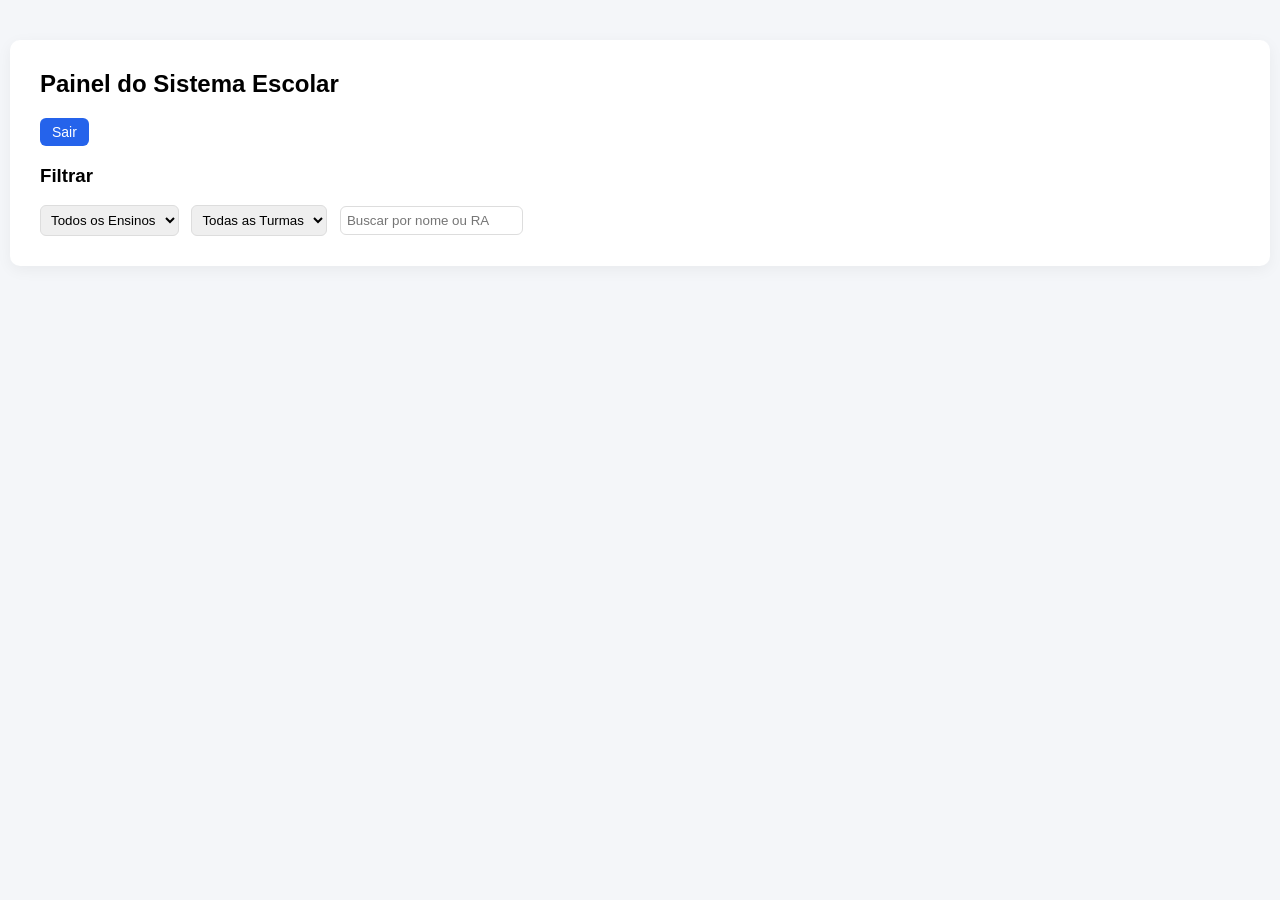
==== dashboard.html @ 217aeb85 "dashboard.html" ====
<!DOCTYPE html>
<html lang="pt-br">
<head>
<meta charset="UTF-8">
<title>Dashboard - Sistema Escolar</title>

<style>
body {
  font-family: 'Segoe UI', sans-serif;
  margin: 0;
  background-color: #f4f6f9;
}

.container {
  max-width: 1200px;
  margin: 40px auto;
  background: white;
  padding: 30px;
  border-radius: 10px;
  box-shadow: 0 4px 15px rgba(0,0,0,0.05);
}

h2 {
  margin-top: 0;
}

button {
  padding: 6px 12px;
  border: none;
  border-radius: 6px;
  cursor: pointer;
  font-size: 14px;
}

button:hover {
  opacity: 0.9;
}

.btn-primary { background-color: #2563eb; color: white; }
.btn-danger { background-color: #dc2626; color: white; }
.btn-success { background-color: #16a34a; color: white; }
.btn-warning { background-color: #f59e0b; color: white; }
.btn-info { background-color: #0284c7; color: white; }

.btn-sm {
  font-size: 12px;
  padding: 5px 8px;
  min-width: 90px;
}

.acoes {
  display: flex;
  gap: 6px;
  justify-content: center;
  flex-wrap: wrap;
}

table {
  border-collapse: collapse;
  width: 100%;
  margin-top: 20px;
}

th, td {
  padding: 12px;
  text-align: center;
}

th {
  background-color: #f9fafb;
  font-weight: 600;
}

tr:nth-child(even) {
  background-color: #f3f4f6;
}

.badge {
  padding: 4px 8px;
  border-radius: 20px;
  font-size: 12px;
  font-weight: bold;
}

.badge-ativo {
  background-color: #dcfce7;
  color: #166534;
}

.badge-inativo {
  background-color: #fee2e2;
  color: #991b1b;
}

img {
  width: 60px;
  height: 60px;
  border-radius: 50%;
  object-fit: cover;
}

select, input {
  padding: 6px;
  border-radius: 6px;
  border: 1px solid #ddd;
  margin-right: 8px;
}

.modal-overlay {
  position: fixed;
  inset: 0;
  background: rgba(0,0,0,0.45);
  display: none;
  align-items: center;
  justify-content: center;
  z-index: 999;
}

.modal {
  background: white;
  padding: 30px;
  border-radius: 12px;
  width: 380px;
  box-shadow: 0 15px 40px rgba(0,0,0,0.15);
  animation: fadeIn 0.2s ease-in-out;
  font-family: 'Segoe UI', sans-serif;
}

.modal h3 {
  margin-top: 0;
  margin-bottom: 15px;
  font-size: 18px;
}

.modal p {
  margin-bottom: 15px;
  font-size: 14px;
  color: #444;
}

.modal select {
  width: 100%;
  padding: 8px;
  border-radius: 6px;
  border: 1px solid #ddd;
  font-size: 14px;
}

.modal-actions {
  margin-top: 25px;
  display: flex;
  justify-content: flex-end;
  gap: 10px;
}

.modal-actions button {
  min-width: 90px;
}

@keyframes fadeIn {
  from { transform: scale(0.95); opacity: 0; }
  to { transform: scale(1); opacity: 1; }
}
  
</style>
</head>

<body>
  <div class="container">
  
      <h2>Painel do Sistema Escolar</h2>
      <button id="btnLogout" class="btn-primary">Sair</button>
      
      <h3>Filtrar</h3>
      
      <select id="filtroEnsino">
        <option value="">Todos os Ensinos</option>
        <option value="Fundamental">Fundamental</option>
        <option value="Médio">Médio</option>
      </select>
      
      <select id="filtroTurma">
        <option value="">Todas as Turmas</option>
      </select>
      
      <input type="text" id="buscaNome" placeholder="Buscar por nome ou RA">
      
      <div id="tabelaAlunos"></div>
      
      <script type="module">
      import { createClient } from 'https://esm.sh/@supabase/supabase-js@2'
      
      const supabase = createClient(
        "https://ktokzupvbzgvrlmukyow.supabase.co",
        "sb_publishable_cIHQLm1L_KAvvf1CrENu0w_QdgyNVjO"
      );
      
      // 🔐 Verificar login
      const { data: { session } } = await supabase.auth.getSession();
      if (!session) window.location.href = "index.html";
      
      document.getElementById("btnLogout").addEventListener("click", async () => {
        await supabase.auth.signOut();
        window.location.href = "index.html";
      });
      
      // 🎓 Turmas
      const turmas = {
        "Fundamental": ["6ºA","6ºB","6ºC","7ºA","7ºB","7ºC","8ºA","8ºB","9ºA","9ºB","9ºC"],
        "Médio": ["1ºA","1ºB","1ºC","2ºA","2ºB","2ºC","3ºA","3ºB","3ºC"]
      };
      
      const selectEnsino = document.getElementById("filtroEnsino");
      const selectTurma = document.getElementById("filtroTurma");
      const campoBusca = document.getElementById("buscaNome");
      
      selectEnsino.addEventListener("change", () => {
        selectTurma.innerHTML = '<option value="">Todas as Turmas</option>';
        if (turmas[selectEnsino.value]) {
          turmas[selectEnsino.value].forEach(turma => {
            selectTurma.innerHTML += `<option value="${turma}">${turma}</option>`;
          });
        }
        carregarAlunos();
      });
      
      selectTurma.addEventListener("change", carregarAlunos);
      
      let timeoutBusca;
      campoBusca.addEventListener("input", () => {
        clearTimeout(timeoutBusca);
        timeoutBusca = setTimeout(() => carregarAlunos(), 300);
      });
      
      async function carregarAlunos() {
      
        let query = supabase
          .from("alunos")
          .select("*")
          .order("nome", { ascending: true });
      
        if (selectEnsino.value)
          query = query.eq("ensino", selectEnsino.value);
      
        if (selectTurma.value)
          query = query.eq("turma", selectTurma.value);
      
        if (campoBusca.value.trim())
          query = query.or(`nome.ilike.%${campoBusca.value.trim()}%,ra.ilike.%${campoBusca.value.trim()}%`);
      
        const { data, error } = await query;
      
        if (error) {
          console.error(error);
          return;
        }
      
        let html = `
        <table>
          <tr>
            <th>Foto</th>
            <th>RA</th>
            <th>Nome</th>
            <th>Ensino</th>
            <th>Turma</th>
            <th>Status</th>
            <th>Ação</th>
          </tr>
        `;
      
        data.forEach(aluno => {
      
          const statusNormalizado = aluno.status.toLowerCase();
      
          const { data: fotoData } = supabase
            .storage
            .from('fotos-alunos')
            .getPublicUrl(`${aluno.ra}.jpg`);
      
          const fotoUrl = fotoData.publicUrl + '?t=' + new Date().getTime();
      
          html += `
          <tr>
            <td>
              <img src="${fotoUrl}" onerror="this.src='https://via.placeholder.com/60'">
            </td>
            <td>${aluno.ra}</td>
            <td>${aluno.nome}</td>
            <td>${aluno.ensino}</td>
            <td>${aluno.turma}</td>
            <td>
              <span class="badge ${statusNormalizado === 'ativo' ? 'badge-ativo' : 'badge-inativo'}">
                ${aluno.status}
              </span>
            </td>
            <td>
              <div class="acoes">
      
                <button 
                  class="btn-sm ${statusNormalizado === 'ativo' ? 'btn-danger' : 'btn-success'} btn-status"
                  data-ra="${aluno.ra}"
                  data-status="${aluno.status}">
                  ${statusNormalizado === 'ativo' ? 'Inativar' : 'Ativar'}
                </button>
      
                <button 
                  class="btn-sm btn-warning btn-turma"
                  data-ra="${aluno.ra}"
                  data-nome="${aluno.nome}"
                  data-ensino="${aluno.ensino}"
                  data-turma="${aluno.turma}">
                  Alterar Turma
                </button>
      
                <label class="btn-sm btn-info" style="cursor:pointer;">
                  Foto
                  <input type="file" accept="image/*"
                    style="display:none;"
                    onchange="uploadFoto(event, '${aluno.ra}')">
                </label>
      
              </div>
            </td>
          </tr>
          `;
        });
      
        html += "</table>";
        document.getElementById("tabelaAlunos").innerHTML = html;
      
        // Eventos status
        document.querySelectorAll(".btn-status").forEach(btn => {
          btn.addEventListener("click", () => {
            alterarStatus(btn.dataset.ra, btn.dataset.status);
          });
        });
      
        // Eventos turma
        document.querySelectorAll(".btn-turma").forEach(btn => {
          btn.addEventListener("click", () => {
            iniciarMudancaTurma(
              btn.dataset.ra,
              btn.dataset.nome,
              btn.dataset.ensino,
              btn.dataset.turma
            );
          });
        });
      }
      
      async function alterarStatus(ra, statusAtual) {
      
        const statusNormalizado = statusAtual.toLowerCase();
        const novoStatus = statusNormalizado === "ativo" ? "Inativo" : "Ativo";
      
        const { error } = await supabase
          .from("alunos")
          .update({ status: novoStatus })
          .eq("ra", ra);
      
        if (error) {
          alert("Erro ao atualizar status");
          console.error(error);
        } else {
          carregarAlunos();
        }
      }
      
      let alunoSelecionado = null;

      async function iniciarMudancaTurma(ra, nome, ensino, turmaAtual) {
      
        const listaTurmas = turmas[ensino];
        if (!listaTurmas) return;
      
        alunoSelecionado = { ra, nome, turmaAtual };
      
        const modal = document.getElementById("modalTurma");
        const info = document.getElementById("modalInfo");
        const select = document.getElementById("selectNovaTurma");
      
        info.innerHTML = `
          Aluno: <strong>${nome}</strong><br>
          Turma atual: <strong>${turmaAtual}</strong>
        `;
      
        select.innerHTML = "";
      
        listaTurmas.forEach(turma => {
          const option = document.createElement("option");
          option.value = turma;
          option.textContent = turma;
          if (turma === turmaAtual) option.selected = true;
          select.appendChild(option);
        });
      
        modal.style.display = "flex";
      }
      
      window.uploadFoto = async function(event, ra) {
        const file = event.target.files[0];
        if (!file) return;
      
        const { error } = await supabase.storage
          .from('fotos-alunos')
          .upload(`${ra}.jpg`, file, { upsert: true });
      
        if (error) {
          alert("Erro ao enviar foto");
        } else {
          carregarAlunos();
        }
      }

      const modal = document.getElementById("modalTurma");
      const btnCancelar = document.getElementById("btnCancelar");
      const btnConfirmar = document.getElementById("btnConfirmarTurma");
      const selectNovaTurma = document.getElementById("selectNovaTurma");
      
      btnCancelar.addEventListener("click", () => {
        modal.style.display = "none";
      });
      
      btnConfirmar.addEventListener("click", async () => {
      
        const novaTurma = selectNovaTurma.value;
      
        if (novaTurma === alunoSelecionado.turmaAtual) {
          modal.style.display = "none";
          return;
        }
        
        const { error } = await supabase
          .from("alunos")
          .update({ turma: novaTurma })
          .eq("ra", alunoSelecionado.ra);
      
        if (error) {
          alert("Erro ao atualizar turma");
          console.error(error);
        } else {
          modal.style.display = "none";
          carregarAlunos();
        }
      });
      
      carregarAlunos();
      
      </script>
  </div>
    <!-- Modal Alterar Turma -->
  <div id="modalTurma" class="modal-overlay">
    <div class="modal">
  
      <h3>Alterar Turma</h3>
  
      <p id="modalInfo"></p>
  
      <select id="selectNovaTurma"></select>
  
      <div class="modal-actions">
        <button id="btnCancelar" class="btn-secondary">Cancelar</button>
        <button id="btnConfirmarTurma" class="btn-primary">Confirmar</button>
      </div>
  
    </div>
  </div>
</body>
</html>
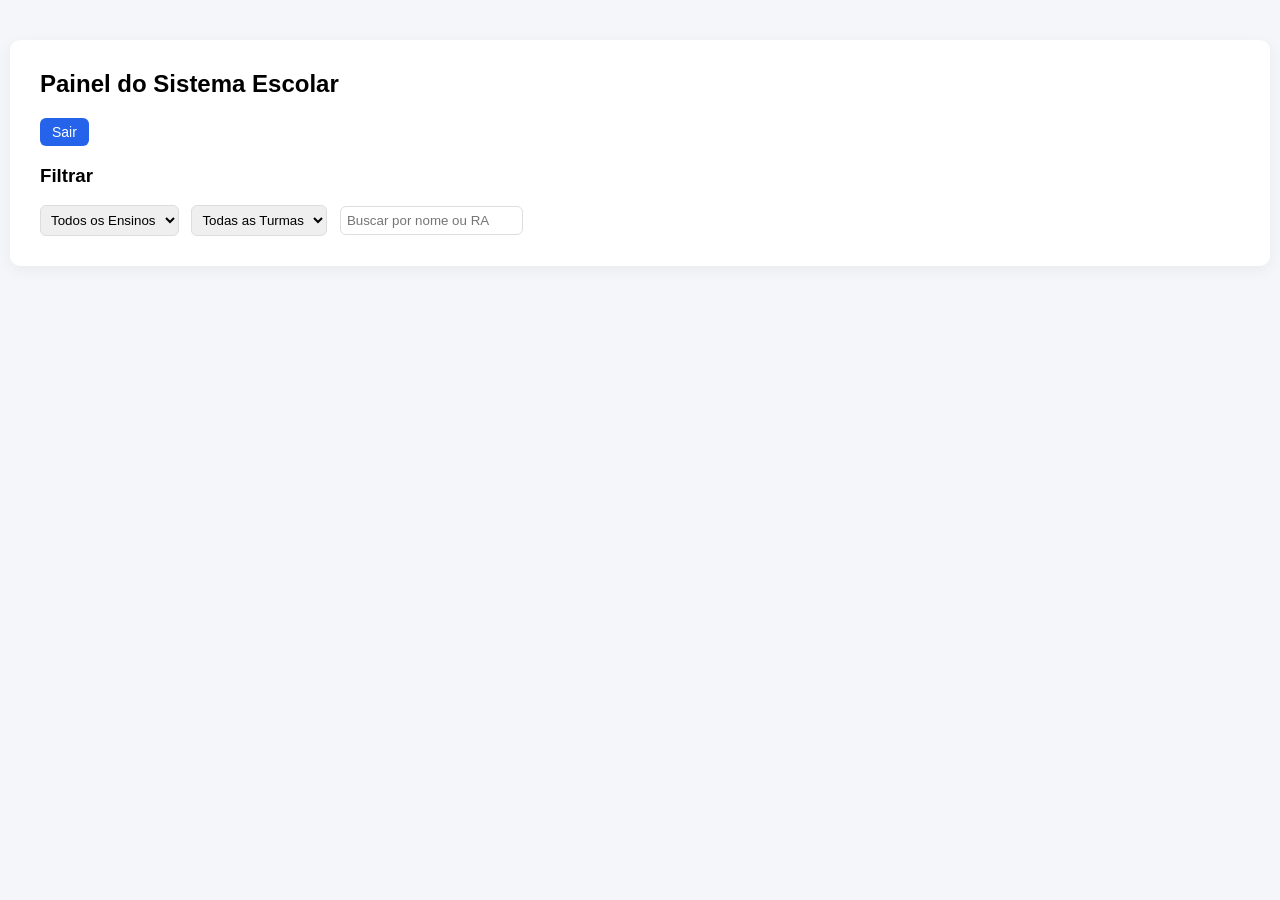
==== commit 132becb3: "dashboard.html" ====
--- a/dashboard.html
+++ b/dashboard.html
@@ -159,6 +159,38 @@
 
 @keyframes fadeIn {
   from { transform: scale(0.95); opacity: 0; }
+  to { transform: scale(1); opacity: 1; }
+}
+
+.foto-mini {
+  cursor: pointer;
+  transition: transform 0.2s ease;
+}
+
+.foto-mini:hover {
+  transform: scale(1.1);
+}
+
+.overlay-foto {
+  position: fixed;
+  inset: 0;
+  background: rgba(0,0,0,0.75);
+  display: none;
+  align-items: center;
+  justify-content: center;
+  z-index: 1000;
+}
+
+.overlay-foto img {
+  max-width: 80%;
+  max-height: 80%;
+  border-radius: 10px;
+  box-shadow: 0 15px 40px rgba(0,0,0,0.4);
+  animation: zoomIn 0.2s ease-in-out;
+}
+
+@keyframes zoomIn {
+  from { transform: scale(0.9); opacity: 0; }
   to { transform: scale(1); opacity: 1; }
 }
   
@@ -282,7 +314,11 @@
           html += `
           <tr>
             <td>
-              <img src="${fotoUrl}" onerror="this.src='https://via.placeholder.com/60'">
+              <img 
+                  src="${fotoUrl}" 
+                  class="foto-mini"
+                  data-src="${fotoUrl}"
+                  onerror="this.src='https://via.placeholder.com/60'">
             </td>
             <td>${aluno.ra}</td>
             <td>${aluno.nome}</td>
@@ -346,6 +382,17 @@
             );
           });
         });
+
+        // Evento abrir foto
+        document.querySelectorAll(".foto-mini").forEach(img => {
+          img.addEventListener("click", () => {
+            const overlay = document.getElementById("visualizadorFoto");
+            const fotoGrande = document.getElementById("fotoAmpliada");
+        
+            fotoGrande.src = img.dataset.src;
+            overlay.style.display = "flex";
+          });
+        });
       }
       
       async function alterarStatus(ra, statusAtual) {
@@ -443,6 +490,13 @@
           carregarAlunos();
         }
       });
+
+      // Fechar ao clicar fora da foto
+      document.getElementById("visualizadorFoto").addEventListener("click", (e) => {
+        if (e.target.id === "visualizadorFoto") {
+          e.currentTarget.style.display = "none";
+        }
+      });
       
       carregarAlunos();
       
@@ -465,7 +519,12 @@
   
     </div>
   </div>
+    <!-- Visualizador de Foto -->
+  <div id="visualizadorFoto" class="overlay-foto">
+    <img id="fotoAmpliada">
+  </div>
 </body>
 </html>
 
 
+
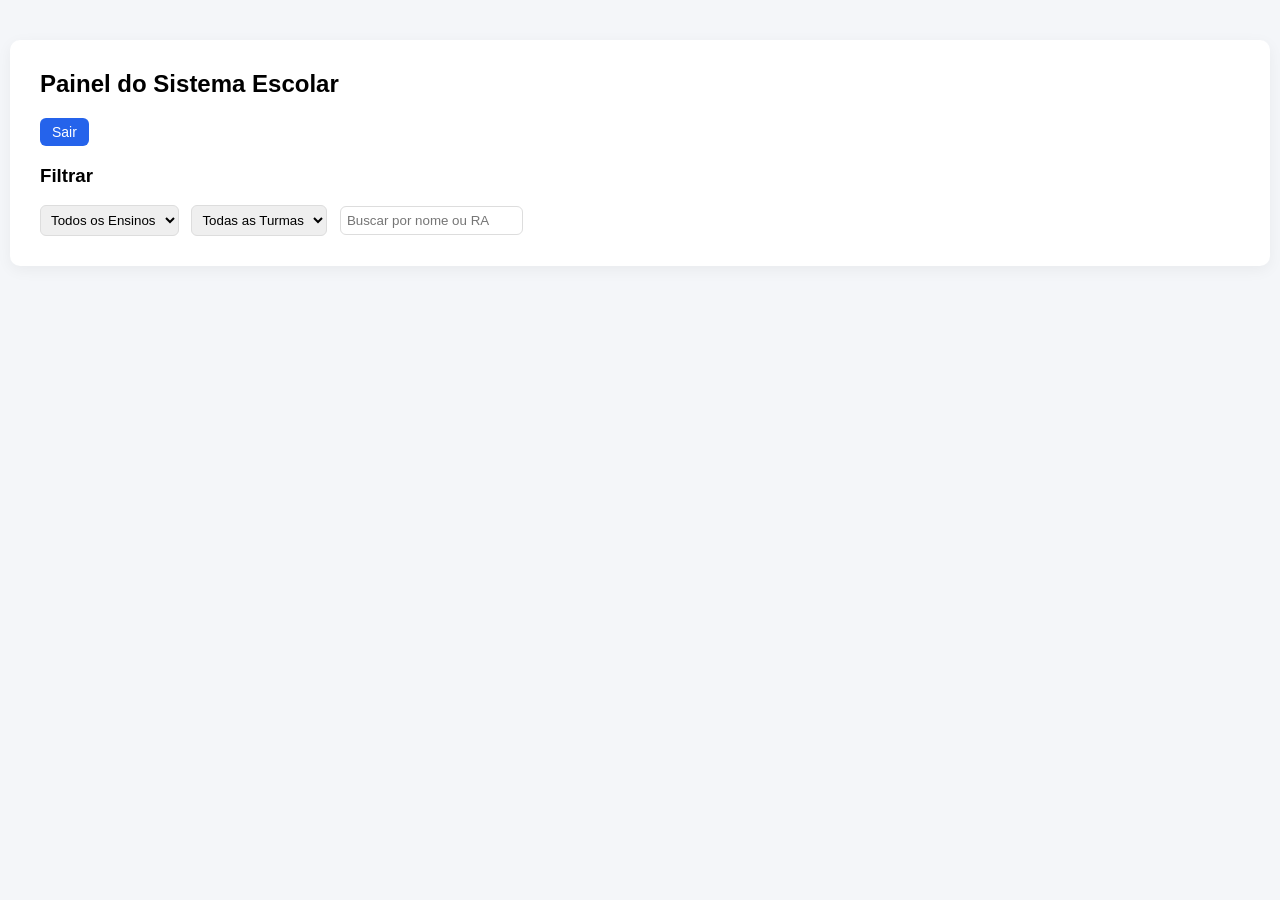
==== commit e6951156: "dashboard.html" ====
--- a/dashboard.html
+++ b/dashboard.html
@@ -182,8 +182,8 @@
 }
 
 .overlay-foto img {
-  max-width: 80%;
-  max-height: 80%;
+  max-width: 95%;
+  max-height: 95%;
   border-radius: 10px;
   box-shadow: 0 15px 40px rgba(0,0,0,0.4);
   animation: zoomIn 0.2s ease-in-out;
@@ -528,3 +528,4 @@
 
 
 
+
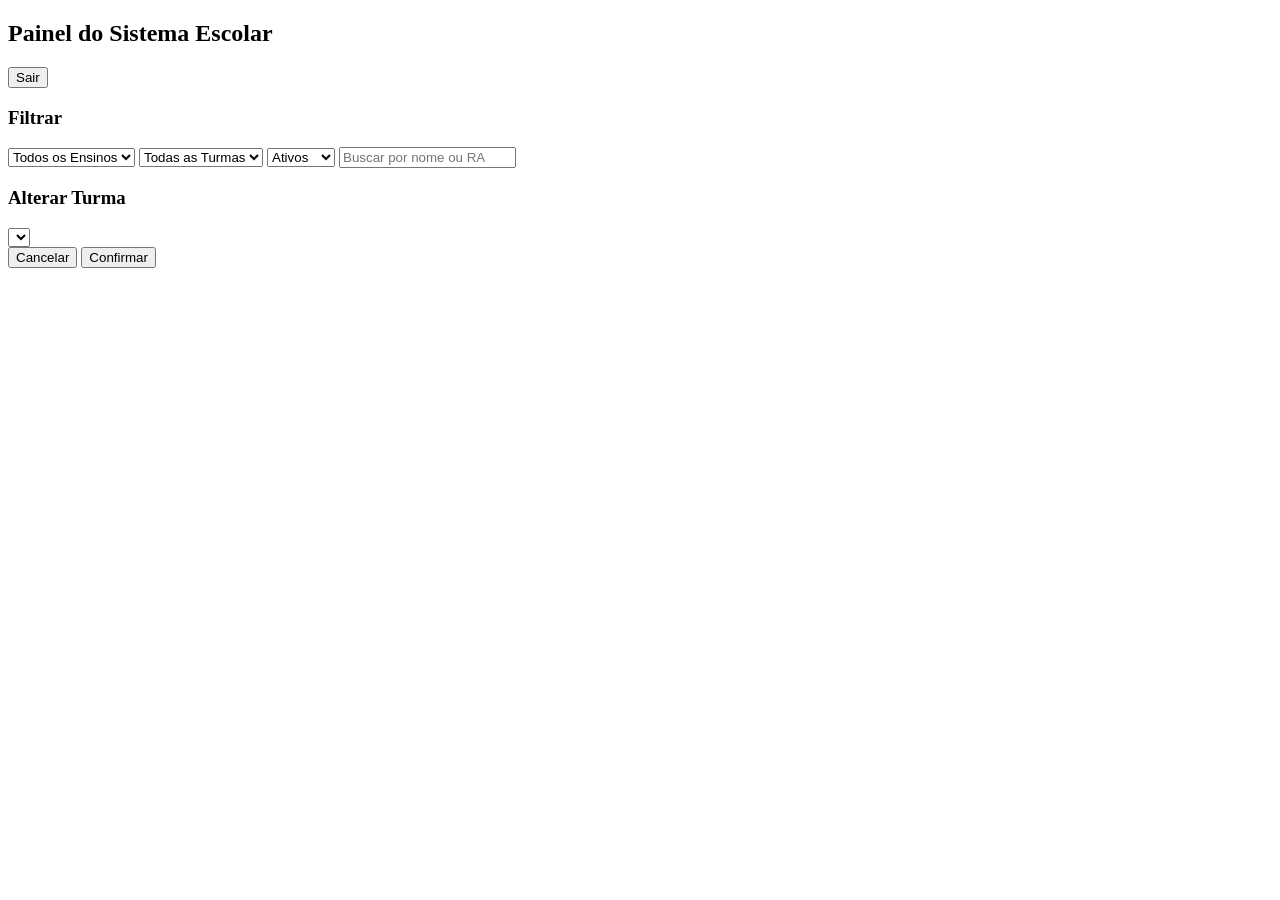
==== commit 44ce876d: "dashboard.html" ====
--- a/dashboard.html
+++ b/dashboard.html
@@ -3,529 +3,57 @@
 <head>
 <meta charset="UTF-8">
 <title>Dashboard - Sistema Escolar</title>
-
-<style>
-body {
-  font-family: 'Segoe UI', sans-serif;
-  margin: 0;
-  background-color: #f4f6f9;
-}
-
-.container {
-  max-width: 1200px;
-  margin: 40px auto;
-  background: white;
-  padding: 30px;
-  border-radius: 10px;
-  box-shadow: 0 4px 15px rgba(0,0,0,0.05);
-}
-
-h2 {
-  margin-top: 0;
-}
-
-button {
-  padding: 6px 12px;
-  border: none;
-  border-radius: 6px;
-  cursor: pointer;
-  font-size: 14px;
-}
-
-button:hover {
-  opacity: 0.9;
-}
-
-.btn-primary { background-color: #2563eb; color: white; }
-.btn-danger { background-color: #dc2626; color: white; }
-.btn-success { background-color: #16a34a; color: white; }
-.btn-warning { background-color: #f59e0b; color: white; }
-.btn-info { background-color: #0284c7; color: white; }
-
-.btn-sm {
-  font-size: 12px;
-  padding: 5px 8px;
-  min-width: 90px;
-}
-
-.acoes {
-  display: flex;
-  gap: 6px;
-  justify-content: center;
-  flex-wrap: wrap;
-}
-
-table {
-  border-collapse: collapse;
-  width: 100%;
-  margin-top: 20px;
-}
-
-th, td {
-  padding: 12px;
-  text-align: center;
-}
-
-th {
-  background-color: #f9fafb;
-  font-weight: 600;
-}
-
-tr:nth-child(even) {
-  background-color: #f3f4f6;
-}
-
-.badge {
-  padding: 4px 8px;
-  border-radius: 20px;
-  font-size: 12px;
-  font-weight: bold;
-}
-
-.badge-ativo {
-  background-color: #dcfce7;
-  color: #166534;
-}
-
-.badge-inativo {
-  background-color: #fee2e2;
-  color: #991b1b;
-}
-
-img {
-  width: 60px;
-  height: 60px;
-  border-radius: 50%;
-  object-fit: cover;
-}
-
-select, input {
-  padding: 6px;
-  border-radius: 6px;
-  border: 1px solid #ddd;
-  margin-right: 8px;
-}
-
-.modal-overlay {
-  position: fixed;
-  inset: 0;
-  background: rgba(0,0,0,0.45);
-  display: none;
-  align-items: center;
-  justify-content: center;
-  z-index: 999;
-}
-
-.modal {
-  background: white;
-  padding: 30px;
-  border-radius: 12px;
-  width: 380px;
-  box-shadow: 0 15px 40px rgba(0,0,0,0.15);
-  animation: fadeIn 0.2s ease-in-out;
-  font-family: 'Segoe UI', sans-serif;
-}
-
-.modal h3 {
-  margin-top: 0;
-  margin-bottom: 15px;
-  font-size: 18px;
-}
-
-.modal p {
-  margin-bottom: 15px;
-  font-size: 14px;
-  color: #444;
-}
-
-.modal select {
-  width: 100%;
-  padding: 8px;
-  border-radius: 6px;
-  border: 1px solid #ddd;
-  font-size: 14px;
-}
-
-.modal-actions {
-  margin-top: 25px;
-  display: flex;
-  justify-content: flex-end;
-  gap: 10px;
-}
-
-.modal-actions button {
-  min-width: 90px;
-}
-
-@keyframes fadeIn {
-  from { transform: scale(0.95); opacity: 0; }
-  to { transform: scale(1); opacity: 1; }
-}
-
-.foto-mini {
-  cursor: pointer;
-  transition: transform 0.2s ease;
-}
-
-.foto-mini:hover {
-  transform: scale(1.1);
-}
-
-.overlay-foto {
-  position: fixed;
-  inset: 0;
-  background: rgba(0,0,0,0.75);
-  display: none;
-  align-items: center;
-  justify-content: center;
-  z-index: 1000;
-}
-
-.overlay-foto img {
-  max-width: 95%;
-  max-height: 95%;
-  border-radius: 10px;
-  box-shadow: 0 15px 40px rgba(0,0,0,0.4);
-  animation: zoomIn 0.2s ease-in-out;
-}
-
-@keyframes zoomIn {
-  from { transform: scale(0.9); opacity: 0; }
-  to { transform: scale(1); opacity: 1; }
-}
-  
-</style>
+<link rel="stylesheet" href="css/style.css">
 </head>
 
 <body>
-  <div class="container">
-  
-      <h2>Painel do Sistema Escolar</h2>
-      <button id="btnLogout" class="btn-primary">Sair</button>
-      
-      <h3>Filtrar</h3>
-      
-      <select id="filtroEnsino">
-        <option value="">Todos os Ensinos</option>
-        <option value="Fundamental">Fundamental</option>
-        <option value="Médio">Médio</option>
-      </select>
-      
-      <select id="filtroTurma">
-        <option value="">Todas as Turmas</option>
-      </select>
-      
-      <input type="text" id="buscaNome" placeholder="Buscar por nome ou RA">
-      
-      <div id="tabelaAlunos"></div>
-      
-      <script type="module">
-      import { createClient } from 'https://esm.sh/@supabase/supabase-js@2'
-      
-      const supabase = createClient(
-        "https://ktokzupvbzgvrlmukyow.supabase.co",
-        "sb_publishable_cIHQLm1L_KAvvf1CrENu0w_QdgyNVjO"
-      );
-      
-      // 🔐 Verificar login
-      const { data: { session } } = await supabase.auth.getSession();
-      if (!session) window.location.href = "index.html";
-      
-      document.getElementById("btnLogout").addEventListener("click", async () => {
-        await supabase.auth.signOut();
-        window.location.href = "index.html";
-      });
-      
-      // 🎓 Turmas
-      const turmas = {
-        "Fundamental": ["6ºA","6ºB","6ºC","7ºA","7ºB","7ºC","8ºA","8ºB","9ºA","9ºB","9ºC"],
-        "Médio": ["1ºA","1ºB","1ºC","2ºA","2ºB","2ºC","3ºA","3ºB","3ºC"]
-      };
-      
-      const selectEnsino = document.getElementById("filtroEnsino");
-      const selectTurma = document.getElementById("filtroTurma");
-      const campoBusca = document.getElementById("buscaNome");
-      
-      selectEnsino.addEventListener("change", () => {
-        selectTurma.innerHTML = '<option value="">Todas as Turmas</option>';
-        if (turmas[selectEnsino.value]) {
-          turmas[selectEnsino.value].forEach(turma => {
-            selectTurma.innerHTML += `<option value="${turma}">${turma}</option>`;
-          });
-        }
-        carregarAlunos();
-      });
-      
-      selectTurma.addEventListener("change", carregarAlunos);
-      
-      let timeoutBusca;
-      campoBusca.addEventListener("input", () => {
-        clearTimeout(timeoutBusca);
-        timeoutBusca = setTimeout(() => carregarAlunos(), 300);
-      });
-      
-      async function carregarAlunos() {
-      
-        let query = supabase
-          .from("alunos")
-          .select("*")
-          .order("nome", { ascending: true });
-      
-        if (selectEnsino.value)
-          query = query.eq("ensino", selectEnsino.value);
-      
-        if (selectTurma.value)
-          query = query.eq("turma", selectTurma.value);
-      
-        if (campoBusca.value.trim())
-          query = query.or(`nome.ilike.%${campoBusca.value.trim()}%,ra.ilike.%${campoBusca.value.trim()}%`);
-      
-        const { data, error } = await query;
-      
-        if (error) {
-          console.error(error);
-          return;
-        }
-      
-        let html = `
-        <table>
-          <tr>
-            <th>Foto</th>
-            <th>RA</th>
-            <th>Nome</th>
-            <th>Ensino</th>
-            <th>Turma</th>
-            <th>Status</th>
-            <th>Ação</th>
-          </tr>
-        `;
-      
-        data.forEach(aluno => {
-      
-          const statusNormalizado = aluno.status.toLowerCase();
-      
-          const { data: fotoData } = supabase
-            .storage
-            .from('fotos-alunos')
-            .getPublicUrl(`${aluno.ra}.jpg`);
-      
-          const fotoUrl = fotoData.publicUrl + '?t=' + new Date().getTime();
-      
-          html += `
-          <tr>
-            <td>
-              <img 
-                  src="${fotoUrl}" 
-                  class="foto-mini"
-                  data-src="${fotoUrl}"
-                  onerror="this.src='https://via.placeholder.com/60'">
-            </td>
-            <td>${aluno.ra}</td>
-            <td>${aluno.nome}</td>
-            <td>${aluno.ensino}</td>
-            <td>${aluno.turma}</td>
-            <td>
-              <span class="badge ${statusNormalizado === 'ativo' ? 'badge-ativo' : 'badge-inativo'}">
-                ${aluno.status}
-              </span>
-            </td>
-            <td>
-              <div class="acoes">
-      
-                <button 
-                  class="btn-sm ${statusNormalizado === 'ativo' ? 'btn-danger' : 'btn-success'} btn-status"
-                  data-ra="${aluno.ra}"
-                  data-status="${aluno.status}">
-                  ${statusNormalizado === 'ativo' ? 'Inativar' : 'Ativar'}
-                </button>
-      
-                <button 
-                  class="btn-sm btn-warning btn-turma"
-                  data-ra="${aluno.ra}"
-                  data-nome="${aluno.nome}"
-                  data-ensino="${aluno.ensino}"
-                  data-turma="${aluno.turma}">
-                  Alterar Turma
-                </button>
-      
-                <label class="btn-sm btn-info" style="cursor:pointer;">
-                  Foto
-                  <input type="file" accept="image/*"
-                    style="display:none;"
-                    onchange="uploadFoto(event, '${aluno.ra}')">
-                </label>
-      
-              </div>
-            </td>
-          </tr>
-          `;
-        });
-      
-        html += "</table>";
-        document.getElementById("tabelaAlunos").innerHTML = html;
-      
-        // Eventos status
-        document.querySelectorAll(".btn-status").forEach(btn => {
-          btn.addEventListener("click", () => {
-            alterarStatus(btn.dataset.ra, btn.dataset.status);
-          });
-        });
-      
-        // Eventos turma
-        document.querySelectorAll(".btn-turma").forEach(btn => {
-          btn.addEventListener("click", () => {
-            iniciarMudancaTurma(
-              btn.dataset.ra,
-              btn.dataset.nome,
-              btn.dataset.ensino,
-              btn.dataset.turma
-            );
-          });
-        });
 
-        // Evento abrir foto
-        document.querySelectorAll(".foto-mini").forEach(img => {
-          img.addEventListener("click", () => {
-            const overlay = document.getElementById("visualizadorFoto");
-            const fotoGrande = document.getElementById("fotoAmpliada");
-        
-            fotoGrande.src = img.dataset.src;
-            overlay.style.display = "flex";
-          });
-        });
-      }
-      
-      async function alterarStatus(ra, statusAtual) {
-      
-        const statusNormalizado = statusAtual.toLowerCase();
-        const novoStatus = statusNormalizado === "ativo" ? "Inativo" : "Ativo";
-      
-        const { error } = await supabase
-          .from("alunos")
-          .update({ status: novoStatus })
-          .eq("ra", ra);
-      
-        if (error) {
-          alert("Erro ao atualizar status");
-          console.error(error);
-        } else {
-          carregarAlunos();
-        }
-      }
-      
-      let alunoSelecionado = null;
+<div class="container">
 
-      async function iniciarMudancaTurma(ra, nome, ensino, turmaAtual) {
-      
-        const listaTurmas = turmas[ensino];
-        if (!listaTurmas) return;
-      
-        alunoSelecionado = { ra, nome, turmaAtual };
-      
-        const modal = document.getElementById("modalTurma");
-        const info = document.getElementById("modalInfo");
-        const select = document.getElementById("selectNovaTurma");
-      
-        info.innerHTML = `
-          Aluno: <strong>${nome}</strong><br>
-          Turma atual: <strong>${turmaAtual}</strong>
-        `;
-      
-        select.innerHTML = "";
-      
-        listaTurmas.forEach(turma => {
-          const option = document.createElement("option");
-          option.value = turma;
-          option.textContent = turma;
-          if (turma === turmaAtual) option.selected = true;
-          select.appendChild(option);
-        });
-      
-        modal.style.display = "flex";
-      }
-      
-      window.uploadFoto = async function(event, ra) {
-        const file = event.target.files[0];
-        if (!file) return;
-      
-        const { error } = await supabase.storage
-          .from('fotos-alunos')
-          .upload(`${ra}.jpg`, file, { upsert: true });
-      
-        if (error) {
-          alert("Erro ao enviar foto");
-        } else {
-          carregarAlunos();
-        }
-      }
+<h2>Painel do Sistema Escolar</h2>
+<button id="btnLogout" class="btn-primary">Sair</button>
 
-      const modal = document.getElementById("modalTurma");
-      const btnCancelar = document.getElementById("btnCancelar");
-      const btnConfirmar = document.getElementById("btnConfirmarTurma");
-      const selectNovaTurma = document.getElementById("selectNovaTurma");
-      
-      btnCancelar.addEventListener("click", () => {
-        modal.style.display = "none";
-      });
-      
-      btnConfirmar.addEventListener("click", async () => {
-      
-        const novaTurma = selectNovaTurma.value;
-      
-        if (novaTurma === alunoSelecionado.turmaAtual) {
-          modal.style.display = "none";
-          return;
-        }
-        
-        const { error } = await supabase
-          .from("alunos")
-          .update({ turma: novaTurma })
-          .eq("ra", alunoSelecionado.ra);
-      
-        if (error) {
-          alert("Erro ao atualizar turma");
-          console.error(error);
-        } else {
-          modal.style.display = "none";
-          carregarAlunos();
-        }
-      });
+<h3>Filtrar</h3>
 
-      // Fechar ao clicar fora da foto
-      document.getElementById("visualizadorFoto").addEventListener("click", (e) => {
-        if (e.target.id === "visualizadorFoto") {
-          e.currentTarget.style.display = "none";
-        }
-      });
-      
-      carregarAlunos();
-      
-      </script>
-  </div>
-    <!-- Modal Alterar Turma -->
-  <div id="modalTurma" class="modal-overlay">
-    <div class="modal">
-  
-      <h3>Alterar Turma</h3>
-  
-      <p id="modalInfo"></p>
-  
-      <select id="selectNovaTurma"></select>
-  
-      <div class="modal-actions">
-        <button id="btnCancelar" class="btn-secondary">Cancelar</button>
-        <button id="btnConfirmarTurma" class="btn-primary">Confirmar</button>
-      </div>
-  
+<select id="filtroEnsino">
+  <option value="">Todos os Ensinos</option>
+  <option value="Fundamental">Fundamental</option>
+  <option value="Médio">Médio</option>
+</select>
+
+<select id="filtroTurma">
+  <option value="">Todas as Turmas</option>
+</select>
+
+<select id="filtroStatus">
+  <option value="Ativo" selected>Ativos</option>
+  <option value="Inativo">Inativos</option>
+  <option value="">Todos</option>
+</select>
+
+<input type="text" id="buscaNome" placeholder="Buscar por nome ou RA">
+
+<div id="tabelaAlunos"></div>
+
+</div>
+
+<div id="modalTurma" class="modal-overlay">
+  <div class="modal">
+    <h3>Alterar Turma</h3>
+    <p id="modalInfo"></p>
+    <select id="selectNovaTurma"></select>
+    <div class="modal-actions">
+      <button id="btnCancelar" class="btn-secondary">Cancelar</button>
+      <button id="btnConfirmarTurma" class="btn-primary">Confirmar</button>
     </div>
   </div>
-    <!-- Visualizador de Foto -->
-  <div id="visualizadorFoto" class="overlay-foto">
-    <img id="fotoAmpliada">
-  </div>
+</div>
+
+<div id="visualizadorFoto" class="overlay-foto">
+  <img id="fotoAmpliada">
+</div>
+
+<script type="module" src="js/dashboard.js"></script>
 </body>
+
 </html>
-
-
-
-
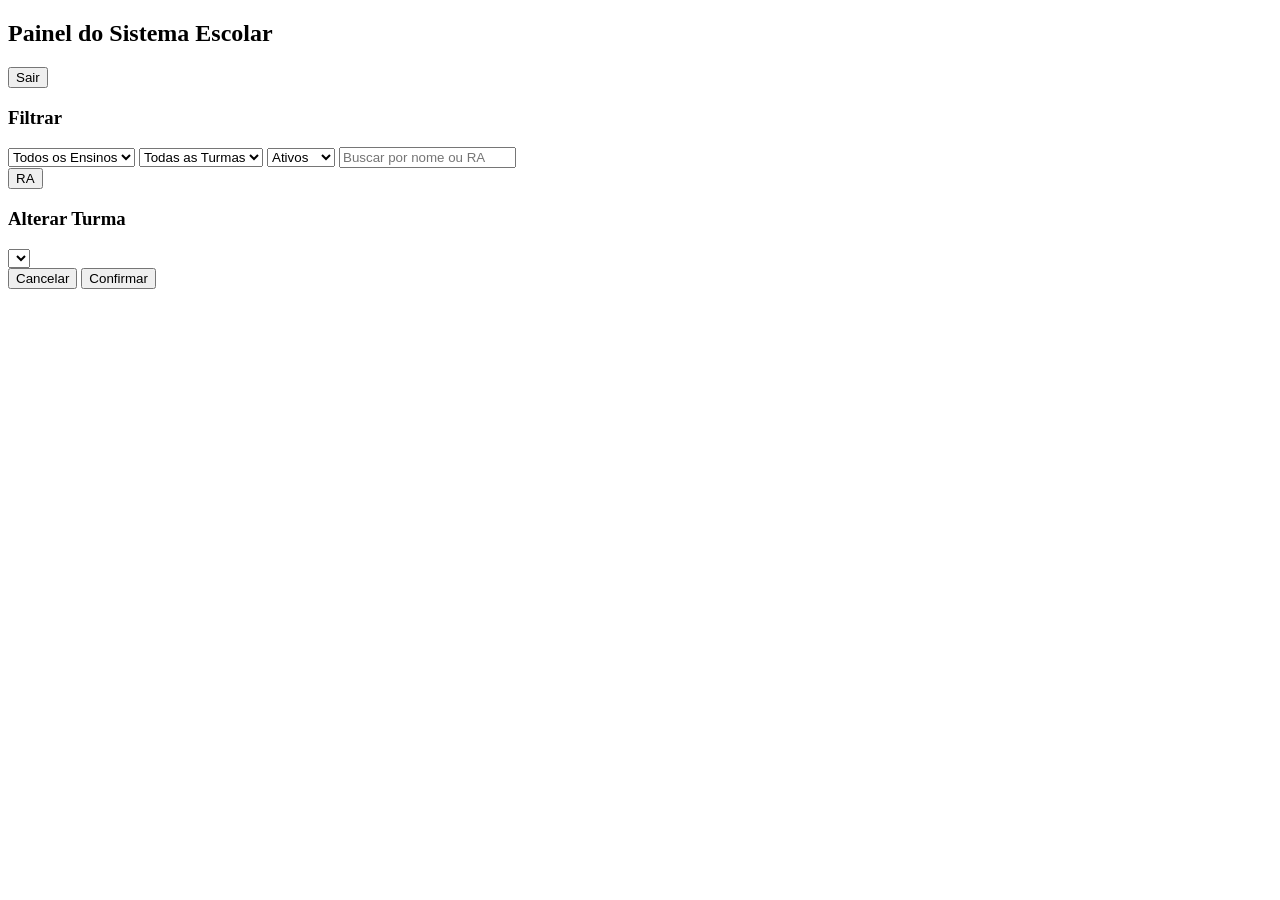
==== commit ed4414f3: "dashboard.html" ====
--- a/dashboard.html
+++ b/dashboard.html
@@ -32,6 +32,9 @@
 </select>
 
 <input type="text" id="buscaNome" placeholder="Buscar por nome ou RA">
+<br>
+  <button id="toggleRA" class="btn-secondary btn-sm">RA</button>
+<br>
 
 <div id="tabelaAlunos"></div>
 
@@ -57,3 +60,4 @@
 </body>
 
 </html>
+
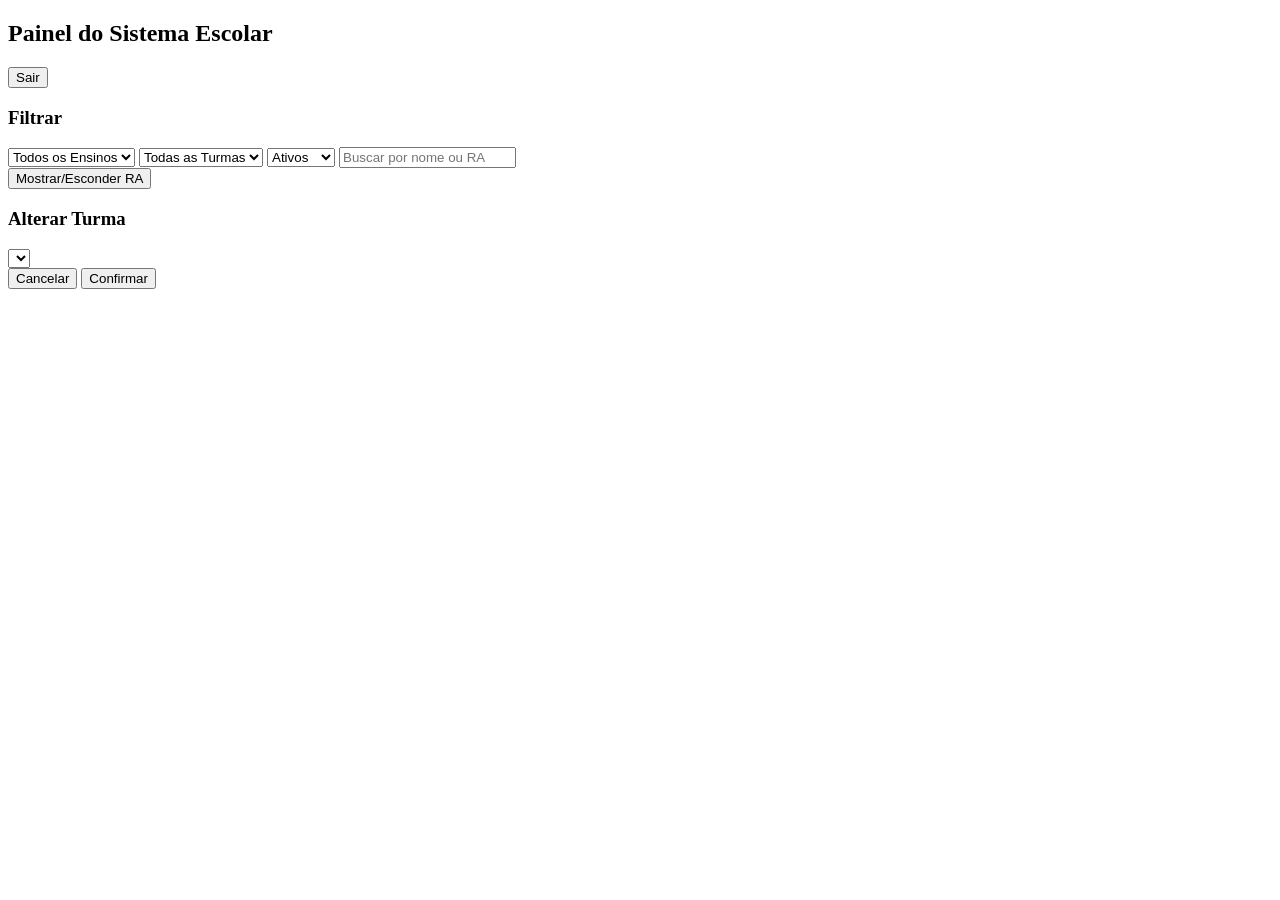
==== commit e93094a2: "dashboard.html" ====
--- a/dashboard.html
+++ b/dashboard.html
@@ -33,7 +33,7 @@
 
 <input type="text" id="buscaNome" placeholder="Buscar por nome ou RA">
 <br>
-  <button id="toggleRA" class="btn-secondary btn-sm">RA</button>
+  <button id="toggleRA" class="btn-secondary btn-sm">Mostrar/Esconder RA</button>
 <br>
 
 <div id="tabelaAlunos"></div>
@@ -61,3 +61,4 @@
 
 </html>
 
+
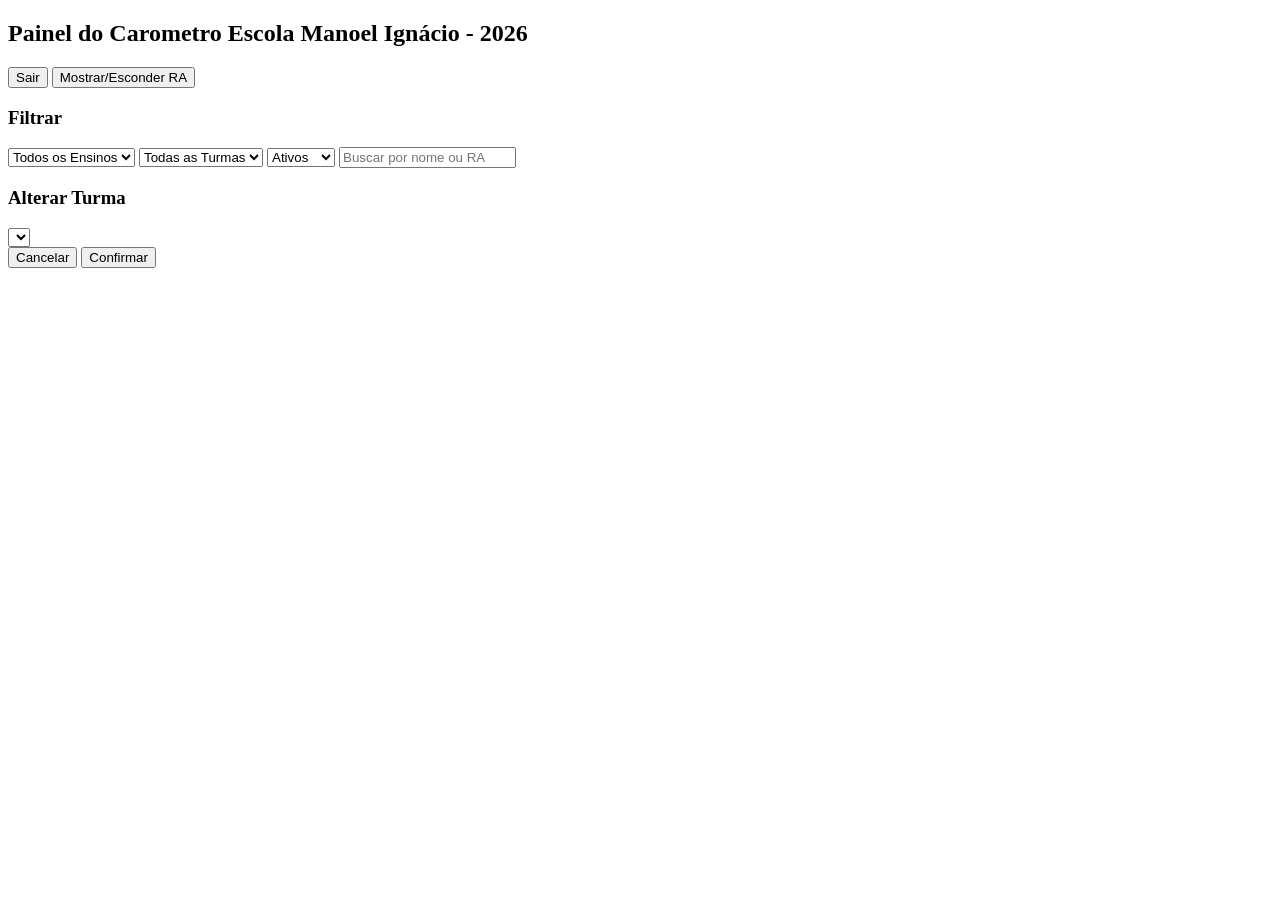
==== commit df4ce20c: "dashboard.html" ====
--- a/dashboard.html
+++ b/dashboard.html
@@ -2,7 +2,7 @@
 <html lang="pt-br">
 <head>
 <meta charset="UTF-8">
-<title>Dashboard - Sistema Escolar</title>
+<title>Dashboard - Carometro Manoel Ignacio</title>
 <link rel="stylesheet" href="css/style.css">
 </head>
 
@@ -10,8 +10,9 @@
 
 <div class="container">
 
-<h2>Painel do Sistema Escolar</h2>
+<h2>Painel do Carometro Escola Manoel Ignácio - 2026</h2>
 <button id="btnLogout" class="btn-primary">Sair</button>
+<button id="toggleRA" class="btn-secondary btn-sm">Mostrar/Esconder RA</button>
 
 <h3>Filtrar</h3>
 
@@ -32,9 +33,7 @@
 </select>
 
 <input type="text" id="buscaNome" placeholder="Buscar por nome ou RA">
-<br>
-  <button id="toggleRA" class="btn-secondary btn-sm">Mostrar/Esconder RA</button>
-<br>
+
 
 <div id="tabelaAlunos"></div>
 
@@ -62,3 +61,5 @@
 </html>
 
 
+
+
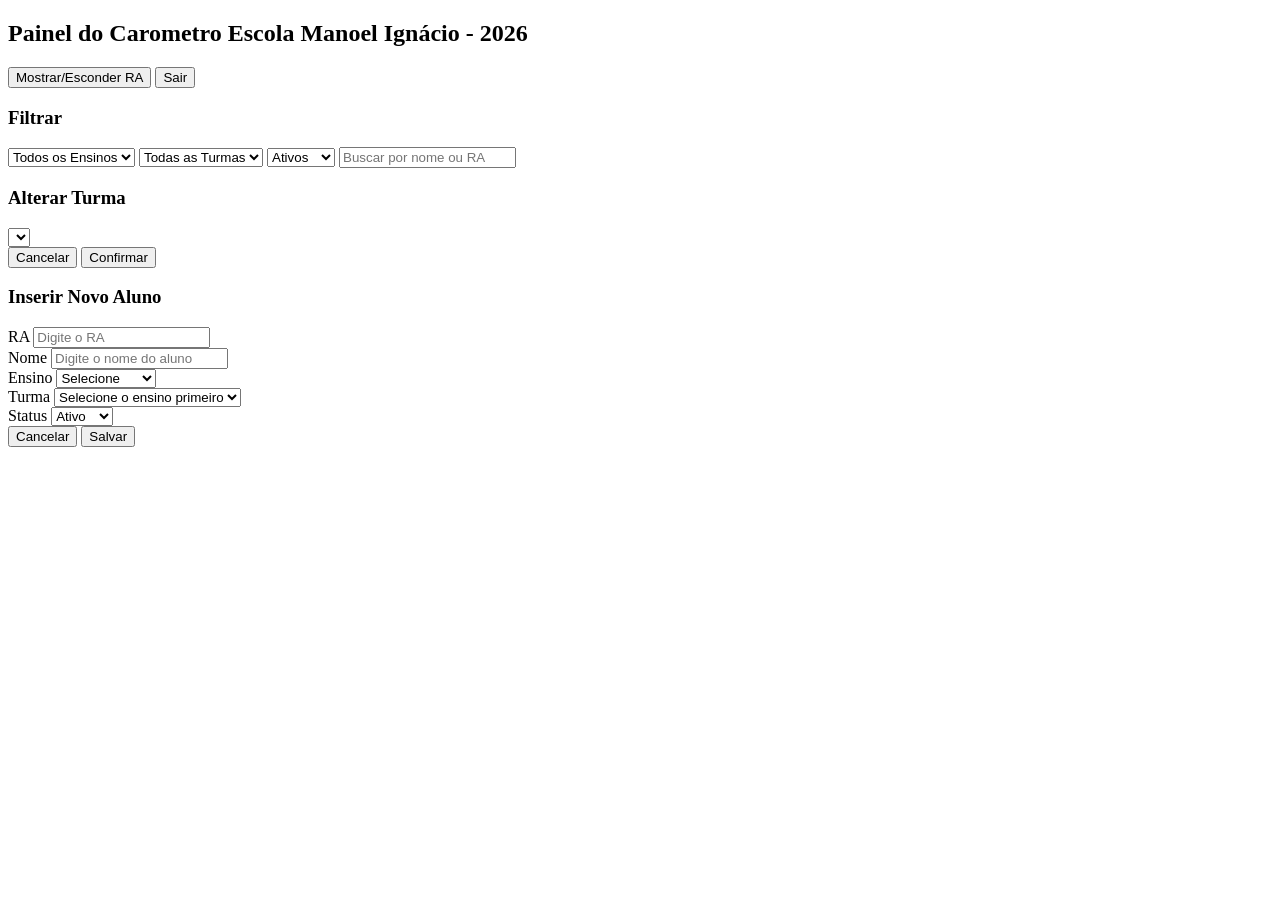
==== commit 725f733b: "Refactor dashboard layout and add student insertion modal" ====
--- a/dashboard.html
+++ b/dashboard.html
@@ -10,32 +10,42 @@
 
 <div class="container">
 
-<h2>Painel do Carometro Escola Manoel Ignácio - 2026</h2>
-<button id="btnLogout" class="btn-primary">Sair</button>
-<button id="toggleRA" class="btn-secondary btn-sm">Mostrar/Esconder RA</button>
+  <div class="topo-painel">
+    <div>
+      <h2>Painel do Carometro Escola Manoel Ignácio - 2026</h2>
+      <p id="infoUsuario" class="info-usuario"></p>
+    </div>
 
-<h3>Filtrar</h3>
+    <div class="topo-acoes">
+      <button id="btnInserirAluno" class="btn-success" style="display:none;">Inserir Aluno</button>
+      <button id="toggleRA" class="btn-secondary btn-sm">Mostrar/Esconder RA</button>
+      <button id="btnLogout" class="btn-primary">Sair</button>
+    </div>
+  </div>
 
-<select id="filtroEnsino">
-  <option value="">Todos os Ensinos</option>
-  <option value="Fundamental">Fundamental</option>
-  <option value="Médio">Médio</option>
-</select>
+  <h3>Filtrar</h3>
 
-<select id="filtroTurma">
-  <option value="">Todas as Turmas</option>
-</select>
+  <div class="linha-filtros">
+    <select id="filtroEnsino">
+      <option value="">Todos os Ensinos</option>
+      <option value="Fundamental">Fundamental</option>
+      <option value="Médio">Médio</option>
+    </select>
 
-<select id="filtroStatus">
-  <option value="Ativo" selected>Ativos</option>
-  <option value="Inativo">Inativos</option>
-  <option value="">Todos</option>
-</select>
+    <select id="filtroTurma">
+      <option value="">Todas as Turmas</option>
+    </select>
 
-<input type="text" id="buscaNome" placeholder="Buscar por nome ou RA">
+    <select id="filtroStatus">
+      <option value="Ativo" selected>Ativos</option>
+      <option value="Inativo">Inativos</option>
+      <option value="">Todos</option>
+    </select>
 
+    <input type="text" id="buscaNome" placeholder="Buscar por nome ou RA">
+  </div>
 
-<div id="tabelaAlunos"></div>
+  <div id="tabelaAlunos"></div>
 
 </div>
 
@@ -51,6 +61,51 @@
   </div>
 </div>
 
+<div id="modalInserirAluno" class="modal-overlay">
+  <div class="modal">
+    <h3>Inserir Novo Aluno</h3>
+
+    <div class="form-group">
+      <label for="novoRa">RA</label>
+      <input type="text" id="novoRa" placeholder="Digite o RA">
+    </div>
+
+    <div class="form-group">
+      <label for="novoNome">Nome</label>
+      <input type="text" id="novoNome" placeholder="Digite o nome do aluno">
+    </div>
+
+    <div class="form-group">
+      <label for="novoEnsino">Ensino</label>
+      <select id="novoEnsino">
+        <option value="">Selecione</option>
+        <option value="Fundamental">Fundamental</option>
+        <option value="Médio">Médio</option>
+      </select>
+    </div>
+
+    <div class="form-group">
+      <label for="novaTurma">Turma</label>
+      <select id="novaTurma">
+        <option value="">Selecione o ensino primeiro</option>
+      </select>
+    </div>
+
+    <div class="form-group">
+      <label for="novoStatus">Status</label>
+      <select id="novoStatus">
+        <option value="Ativo" selected>Ativo</option>
+        <option value="Inativo">Inativo</option>
+      </select>
+    </div>
+
+    <div class="modal-actions">
+      <button id="btnCancelarInsercao" class="btn-secondary">Cancelar</button>
+      <button id="btnSalvarAluno" class="btn-primary">Salvar</button>
+    </div>
+  </div>
+</div>
+
 <div id="visualizadorFoto" class="overlay-foto">
   <img id="fotoAmpliada">
 </div>
@@ -59,7 +114,3 @@
 </body>
 
 </html>
-
-
-
-
